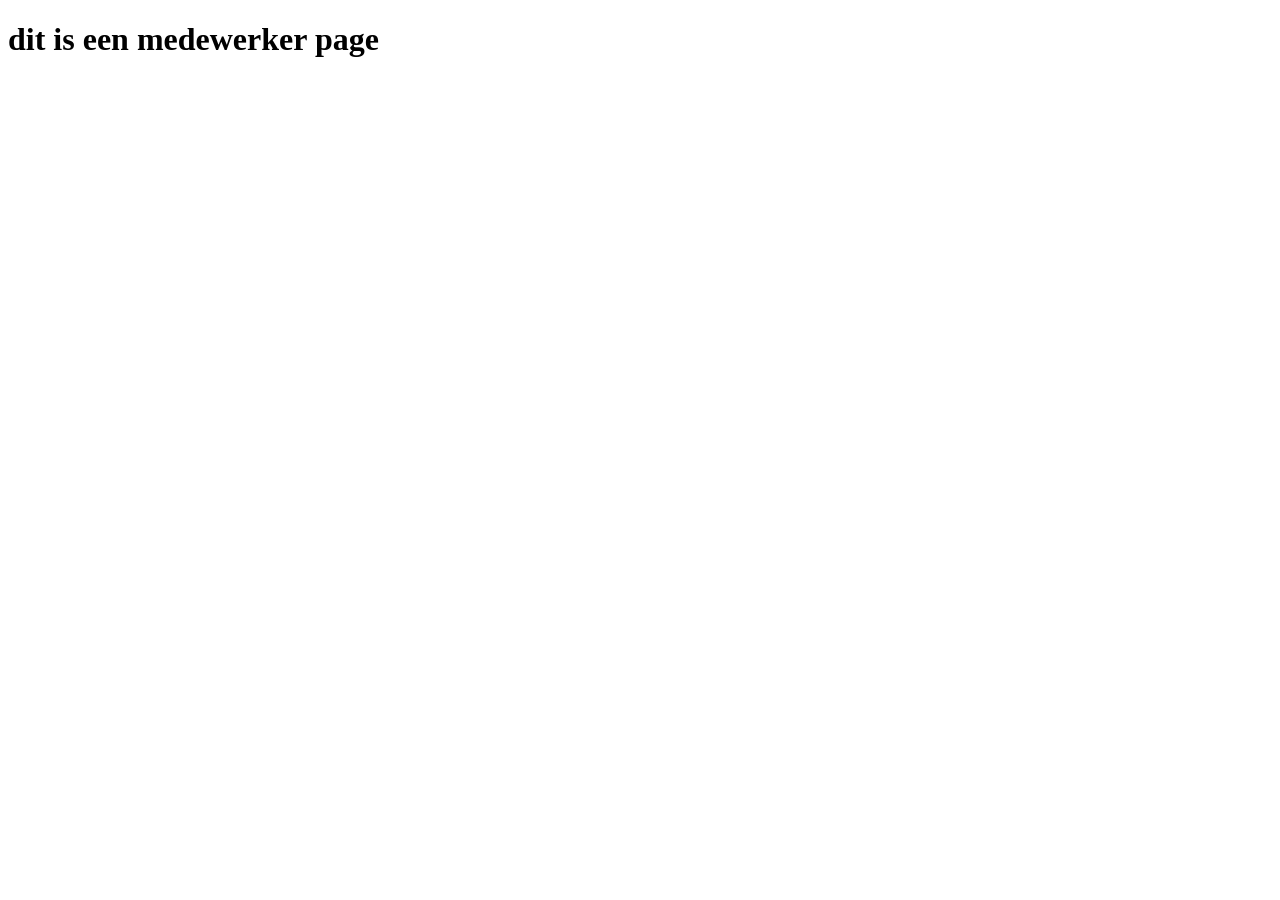
==== zwaanurenapp/medewerker/mw.html @ 6d726930 "applicatie" ====
<!DOCTYPE html>
<html lang="en">
<head>
    <meta charset="UTF-8">
    <meta http-equiv="X-UA-Compatible" content="IE=edge">
    <meta name="viewport" content="width=device-width, initial-scale=1.0">
    <title>Document</title>
</head>
<body>

    <h1>dit is een medewerker page</h1>
    
</body>
</html>
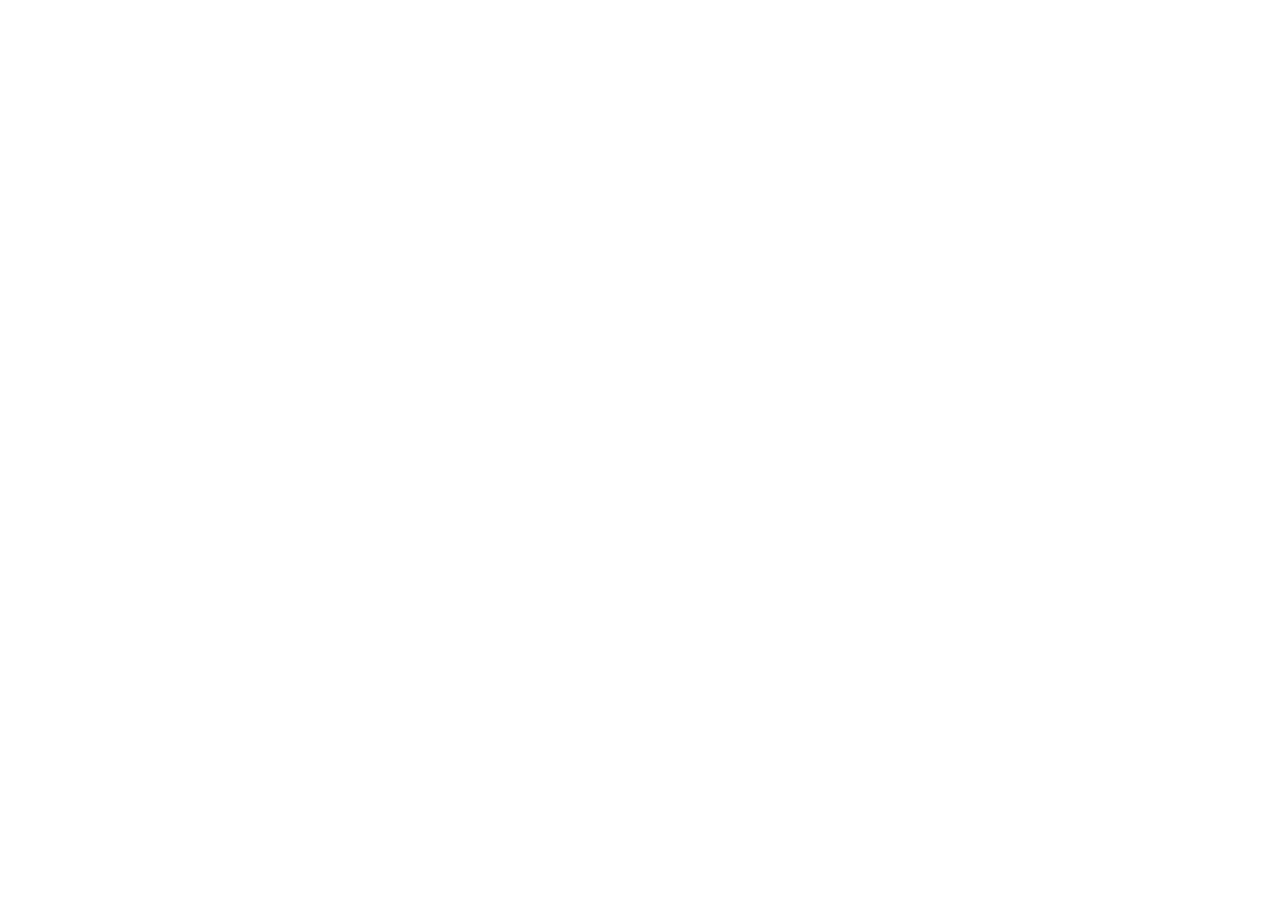
==== commit 9e91f164: "tabel html" ====
--- a/zwaanurenapp/medewerker/mw.html
+++ b/zwaanurenapp/medewerker/mw.html
@@ -8,7 +8,7 @@
 </head>
 <body>
 
-    <h1>dit is een medewerker page</h1>
+    
     
 </body>
 </html>
